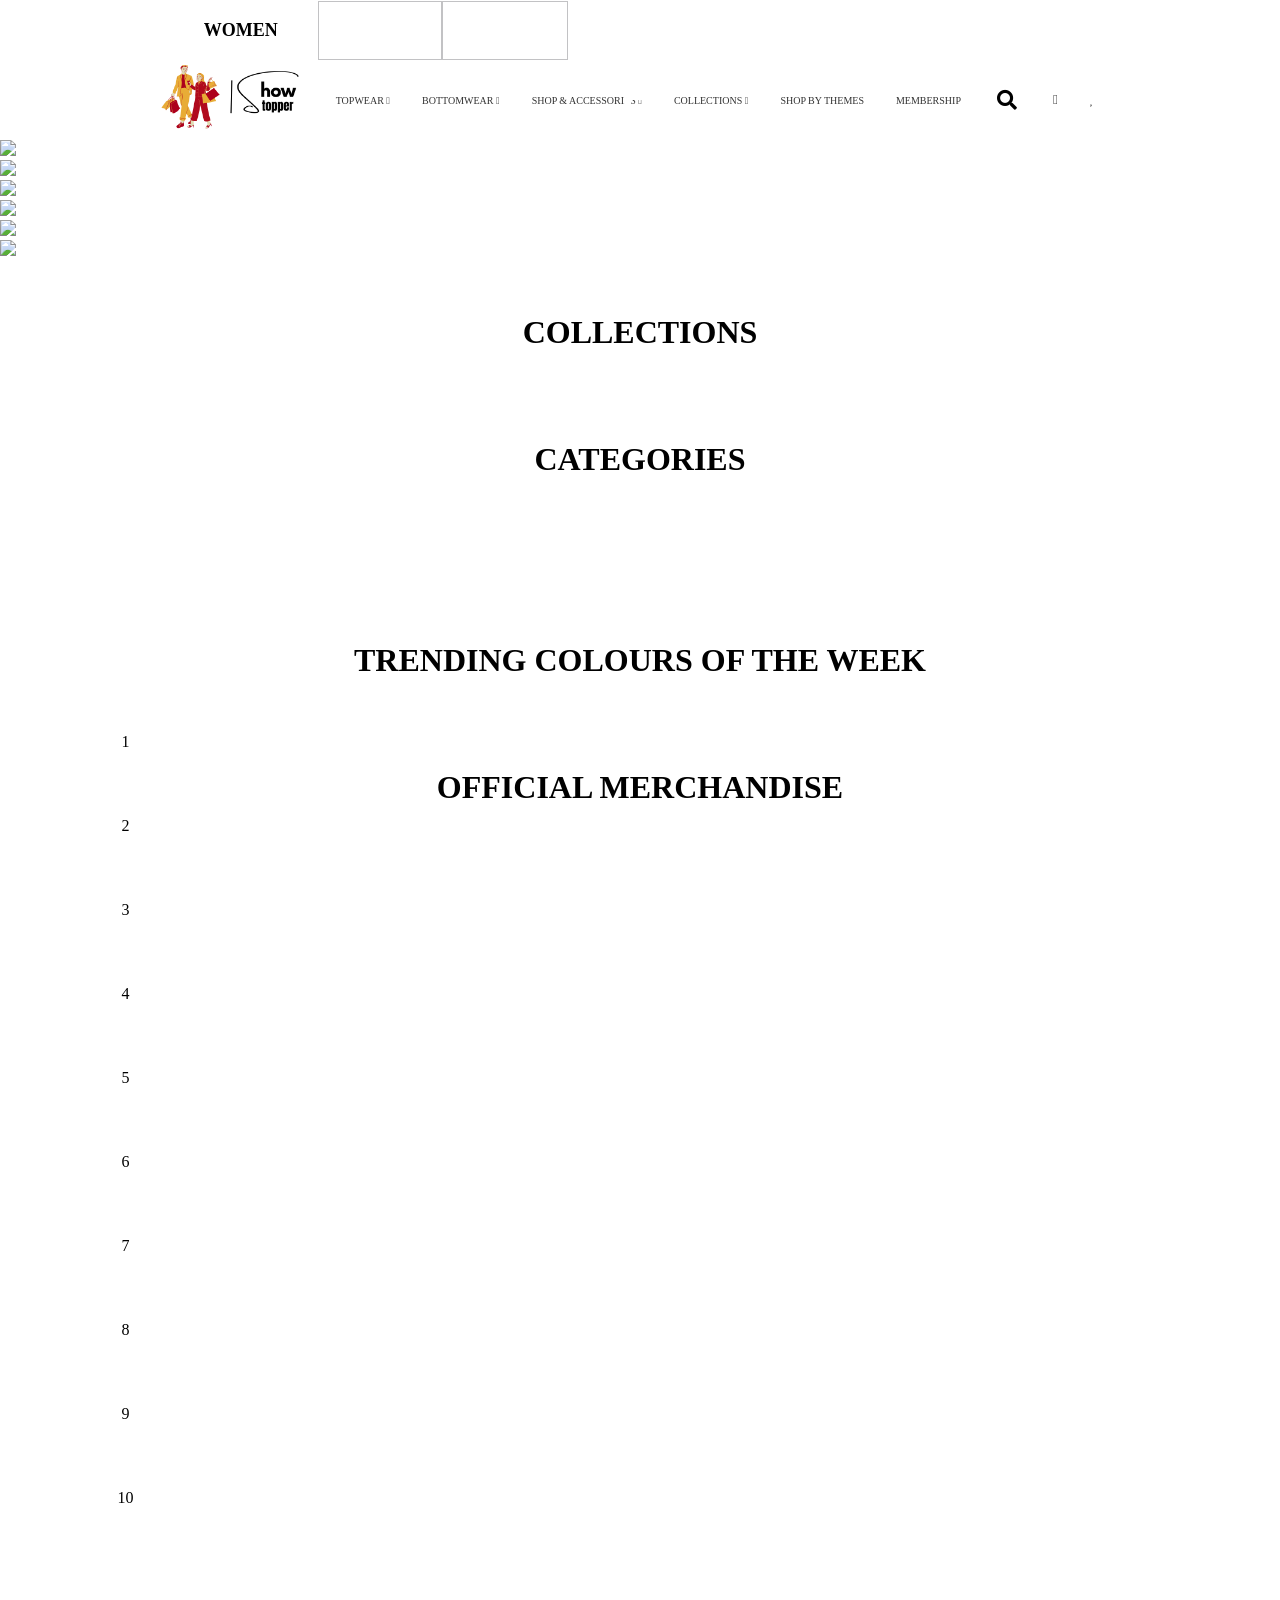
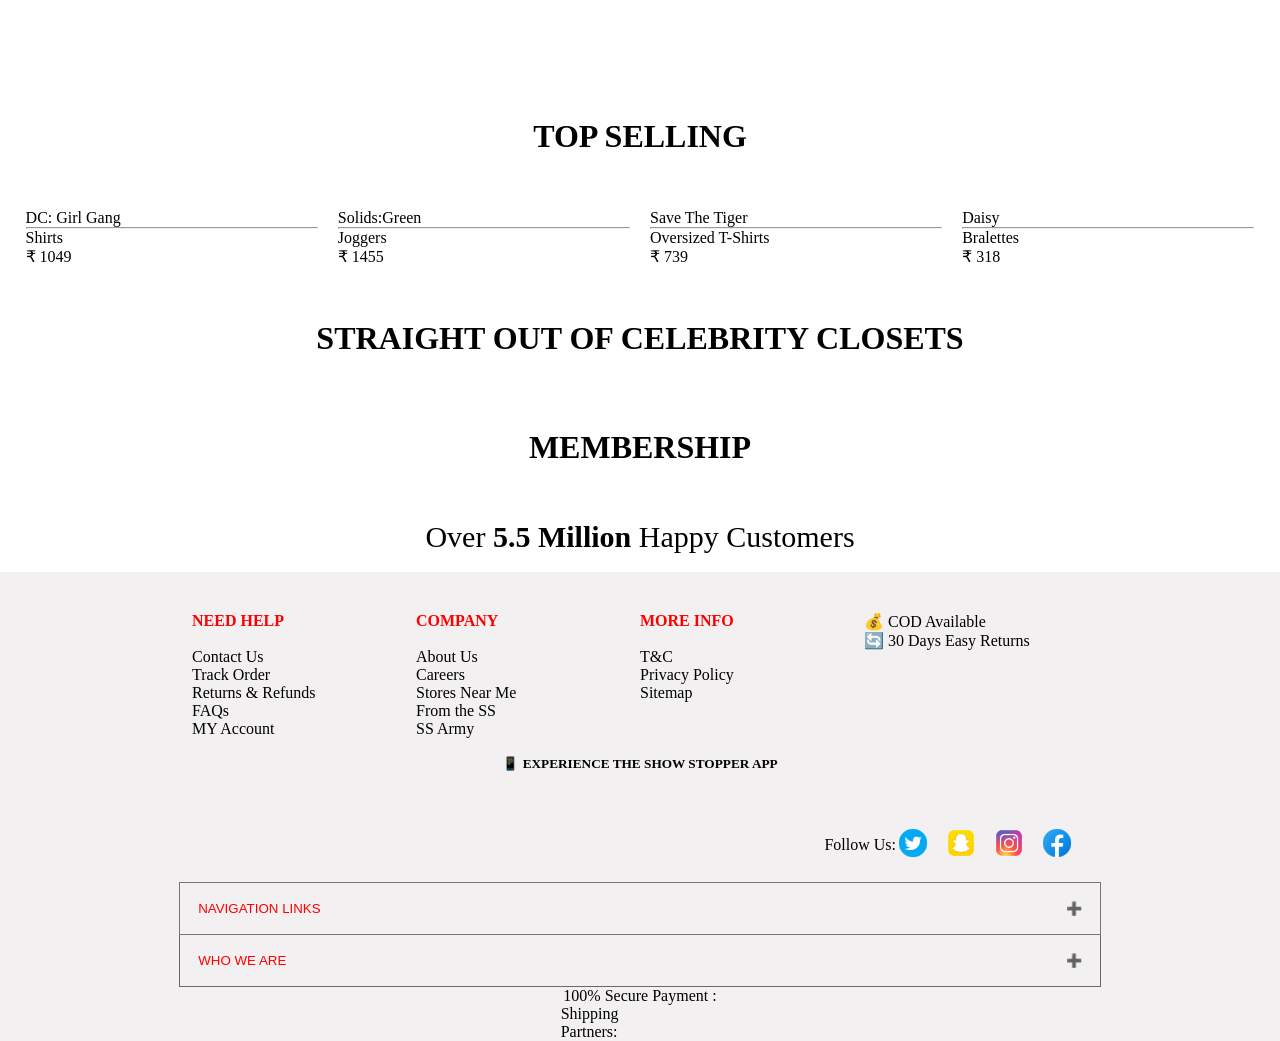
==== frontend/index.html @ b887c75d "three" ====
<!DOCTYPE html>
<html lang="en">
<head>
    <meta charset="UTF-8">
    <meta http-equiv="X-UA-Compatible" content="IE=edge">
    <meta name="viewport" content="width=device-width, initial-scale=1.0">
    <title>Online Shopping for Men & Women Clothing, Accessories at The Show Stopper</title>
    <link rel="stylesheet" href="index.css">
    <script src="https://kit.fontawesome.com/0244637c96.js" crossorigin="anonymous"></script>
    <link rel="stylesheet" href="https://cdnjs.cloudflare.com/ajax/libs/font-awesome/5.13.1/css/all.min.css">
    <link rel="shortcut icon" href="favicon.png" type="image/x-icon">
    <link rel="stylesheet" href="https://unpkg.com/flickity@2/dist/flickity.min.css">
</head>
<body>


    <nav>
        <div class="anchi">
            <div class="anc1">
                <a class="whi" href="">WOMEN</a>
                <a class="w" href="">MEN</a>
                <a class="w" href="">KIDS</a>
            </div>
            <p class="navp">Download Our App & Get 10% Additional Cashbacks On all Orders</p>
            <div>
                <a class="c" href="">TRACK ORDER</a>
                <a class="c" href="">CONTACT US</a>
                <a class="c" href="">DOWNLOAD APP</a>
            </div>
        </div>
    </nav>



    <div class="topnav" id="myTopnav">
        <a href=""><img id="logo" src="./Show.png" alt=""></a>


       <div class="anc">


                <div class="dropdown">
                    <button class="dropbtn">TOPWEAR
                    <i class="fa-solid fa-angle-down"></i></i>
                    </button>
                    <div class="dropdown-content">
                    <a href="#">Oversized T-Shirts</a>
                    <a href="#">Tops</a>
                    <a href="#">Co-ord Sets</a>
                    <a href="#">Summer Shirts</a>
                    <a href="#">Boyfriends T-shirts</a>
                    <a href="#">Lounge Bralettes</a>
                    <a href="#">Dresses</a>
                    <a href="#">Sweatshirts & Sweaters</a>
                    <a href="#">Hoodies & Jackets</a>
                    </div>
                </div>
                <div class="dropdown">
                    <button class="dropbtn">BOTTOMWEAR
                    <i class="fa-solid fa-angle-down"></i></i>
                    </button>
                    <div class="dropdown-content">
                    <a href="#">Cargos & Joggers</a>
                    <a href="#">Shorts</a>
                    <a href="#">Innerwear</a>
                    <a href="#">Freestyle Leggigns</a>
                    <a href="#">All Day Pants</a>
                    <a href="#">Pajamas</a>
                    </div>
                </div>
                <div class="dropdown">
                    <button class="dropbtn">SHOP & ACCESSORIES
                    <i class="fa-solid fa-angle-down"></i></i>
                    </button>
                    <div class="dropdown-content">
                    <a href="#">Shoes</a>
                    <a href="#">Backpacks</a>
                    <a href="#">Perfumes</a>
                    <a href="#">Socks</a>
                    </div>
                </div>
                <div class="dropdown">
                <button class="dropbtn">COLLECTIONS
                    <i class="fa-solid fa-angle-down"></i></i>
                </button>
                <div class="dropdown-content">
                    <a href="#">New Arrivals</a>
                    <a href="#">Best Sellers</a>
                    <a href="#">Activewear</a>
                    <a href="#">Hottest Deals</a>
                </div>
                </div>
                <a href="#about">SHOP BY THEMES</a>
                <a href="#about">MEMBERSHIP</a>
                


       </div>

                <div class="searchBox">
                    <input type="search" placeholder="Search">
                    <i class="fa fa-search"></i>
                </div>
                <a href="./login_register.html"><i class="fa-solid fa-user fa-lg"></i></a>
                <a href=""><i class="fa-regular fa-heart fa-lg"></i></a>
                <a href=""><i class="fa-solid fa-bag-shopping fa-lg"></i>
                </a>
                <a href="javascript:void(0);" class="icon" onclick="myFunction()">&#9776;</a>
    
    
    </div>

    <!-- Courousal -->
    <div id="cor">
        <div class="main-carousel" data-flickity='{ "cellAlign": "left", "contain": true }'>
            
            <div class="carousel-cell">
                <img src="https://prod-img.thesouledstore.com/public/theSoul/storage/mobile-cms-media-prod/banner-images/Web-banner-coord-setrd.jpg?format=webp&w=1500&dpr=1.3" />
            </div>
            <div class="carousel-cell">
                <img src="https://prod-img.thesouledstore.com/public/theSoul/storage/mobile-cms-media-prod/banner-images/Homepage--Banner_2_Q8eYrCr.jpg?format=webp&w=1500&dpr=1.3" />
            </div>
            <div class="carousel-cell">
                <img src="https://prod-img.thesouledstore.com/public/theSoul/storage/mobile-cms-media-prod/banner-images/Wardrobe-Essentials-Homepage-banner_1.jpg?format=webp&w=1500&dpr=1.3" />
            </div>
            <div class="carousel-cell">
                <img src="https://prod-img.thesouledstore.com/public/theSoul/storage/mobile-cms-media-prod/banner-images/Web-Banner_3_dfO3xNT.jpg?format=webp&w=1500&dpr=1.3" />
            </div>
            <div class="carousel-cell">
                <img src="https://prod-img.thesouledstore.com/public/theSoul/storage/mobile-cms-media-prod/banner-images/Web-Banner1_CsH7N8k.jpg?format=webp&w=1500&dpr=1.3" />
            </div>
            <div class="carousel-cell">
                <img src="https://prod-img.thesouledstore.com/public/theSoul/storage/mobile-cms-media-prod/banner-images/Web-Banner-Stickers-17-3-23_8Yu2o7Q.jpg?format=webp&w=1500&dpr=1.3" />
            </div>

        </div>
    </div>

    <!-- Courousal -->
<br>
<br>
<br>
    <h1 style="text-align: center;">COLLECTIONS</h1>
    <br>
    <div id="coll">
        <div>
            <img src="https://prod-img.thesouledstore.com/public/theSoul/storage/mobile-cms-media-prod/product-images/new-arrival_K4kSjL3.jpg?format=webp&w=480&dpr=1.3" alt="">
        </div>
        <div>
            <img src="https://prod-img.thesouledstore.com/public/theSoul/storage/mobile-cms-media-prod/product-images/shirt.jpg?format=webp&w=480&dpr=1.3" alt="">
        </div>
        <div>
            <img src="https://prod-img.thesouledstore.com/public/theSoul/storage/mobile-cms-media-prod/product-images/Colllection-Tile1_lwye5cS.jpg?format=webp&w=480&dpr=1.3" alt="">
        </div>
    </div>
    <br>
    <br>
    <br>
    <h1 style="text-align: center;">CATEGORIES</h1>
    <br>
<br>
    <div id="cat">

        <div>
            <img src="https://prod-img.thesouledstore.com/public/theSoul/storage/mobile-cms-media-prod/product-images/WebsiteTiles_Big_Women-version3.jpg?format=webp&w=480&dpr=1.3" alt="">
        </div>

        <div>
            <img src="https://prod-img.thesouledstore.com/public/theSoul/storage/mobile-cms-media-prod/product-images/WebsiteTiles_Big_Women-version2.jpg?format=webp&w=480&dpr=1.3" alt="">
        </div>

        <div>
            <img src="https://prod-img.thesouledstore.com/public/theSoul/storage/mobile-cms-media-prod/product-images/WebsiteTiles_Big_Women-versiond.jpg?format=webp&w=480&dpr=1.3" alt="">
        </div>

        <div>
            <a href="tops.html"><img src="https://prod-img.thesouledstore.com/public/theSoul/storage/mobile-cms-media-prod/product-images/WebsiteTiles_Big_Women-version6.jpg?format=webp&w=480&dpr=1.3" alt=""></a>
        </div>

        <div>
            <img src="https://prod-img.thesouledstore.com/public/theSoul/storage/mobile-cms-media-prod/product-images/WebsiteTiles_Big_Women-version5.jpg?format=webp&w=480&dpr=1.3" alt="">
        </div>

        <div>
            <img src="https://prod-img.thesouledstore.com/public/theSoul/storage/mobile-cms-media-prod/product-images/WebsiteTiles_Big_Women-version4.jpg?format=webp&w=480&dpr=1.3" alt="">
        </div>

        
    </div>
    <br>
    <div id="cat2">
        <div>
            <img src="https://prod-img.thesouledstore.com/public/theSoul/storage/mobile-cms-media-prod/product-images/WebsiteTiles_Small_women-version7.jpg?format=webp&w=360&dpr=1.3" alt="">
        </div>
        <div>
            <img src="https://prod-img.thesouledstore.com/public/theSoul/storage/mobile-cms-media-prod/product-images/WebsiteTiles_Small_women-version-14-02-233_kVU2vGa.jpg?format=webp&w=360&dpr=1.3" alt="">
        </div>
        <div>
            <img src="https://prod-img.thesouledstore.com/public/theSoul/storage/mobile-cms-media-prod/product-images/Small-Tile_shorts_3_1_qH2xOZD.jpg?format=webp&w=360&dpr=1.3" alt="">
        </div>
        <div>
            <img src="https://prod-img.thesouledstore.com/public/theSoul/storage/mobile-cms-media-prod/product-images/WebsiteTiles_Small_women-versionc.jpg?format=webp&w=360&dpr=1.3" alt="">
        </div>
    </div>
    
    <br>
    <br>
    <h1 style="text-align: center;">TRENDING COLOURS OF THE WEEK</h1>
    <br>
    <br>
    <div id="trend">
        <div>
            <img src="https://prod-img.thesouledstore.com/public/theSoul/storage/mobile-cms-media-prod/product-images/Collection-tile_11_1.jpg?format=webp&w=480&dpr=1.3" alt="">
        </div>
        <div>
            <img src="https://prod-img.thesouledstore.com/public/theSoul/storage/mobile-cms-media-prod/product-images/Colllection-Tiles.jpg?format=webp&w=480&dpr=1.3" alt="">
        </div>
        <div>
            <img src="https://prod-img.thesouledstore.com/public/theSoul/storage/mobile-cms-media-prod/product-images/collection-tile_pretty-Pink_2_Jz32NqG_f9j62Lv.jpg?format=webp&w=480&dpr=1.3" alt="">
        </div>
    </div>
    <br>
    <br>
    <h1 style="text-align: center;">OFFICIAL MERCHANDISE</h1>
    <br>
    <br>

    <div id="offCor">
        <div class="main-carousel" data-flickity='{ "cellAlign": "left", "contain": true }'>
            <div class="offCells">
                <img src="https://prod-img.thesouledstore.com/public/theSoul/storage/mobile-cms-media-prod/Merchandies-images/web-icon_1.jpg?format=webp&w=300&dpr=1.3" alt="">
            </div>
            <div class="offCells">
                <img src="https://prod-img.thesouledstore.com/public/theSoul/storage/mobile-cms-media-prod/Merchandies-images/Marvel_Logo_268x220_b16y8nC_GKd3vRA_pj8VIpT.jpg?format=webp&w=300&dpr=1.3" alt="">
            </div>
            <div class="offCells">
                <img src="https://prod-img.thesouledstore.com/public/theSoul/storage/mobile-cms-media-prod/Merchandies-images/HarryPotter_Logo_268x220_LqBAKZU_Y8BG6uT_yOFsTzf.jpg?format=webp&w=300&dpr=1.3" alt="">
            </div>
            <div class="offCells">
                <img src="https://prod-img.thesouledstore.com/public/theSoul/storage/mobile-cms-media-prod/Merchandies-images/Disnety_Logo_268x220_GevoL2M_2j5PP2v_3KKRAlG.jpg?format=webp&w=300&dpr=1.3" alt="">
            </div>
            <div class="offCells">
                <img src="https://prod-img.thesouledstore.com/public/theSoul/storage/mobile-cms-media-prod/Merchandies-images/DC_Logo_268x220_qtYfouo_VyuqmVD_z5mqek7.jpg?format=webp&w=300&dpr=1.3" alt="">
            </div>
            <div class="offCells">
                <img src="https://prod-img.thesouledstore.com/public/theSoul/storage/mobile-cms-media-prod/Merchandies-images/LooneyTunes_268x220_o3UJ8Y0_OPjL9nW_Ye4aDaM.jpg?format=webp&w=300&dpr=1.3" alt="">
            </div>
            <div class="offCells">
                <img src="https://prod-img.thesouledstore.com/public/theSoul/storage/mobile-cms-media-prod/Merchandies-images/web-icon1_tpAVhhC.jpg?format=webp&w=300&dpr=1.3" alt="">
            </div>
            <div class="offCells">
                <img src="https://prod-img.thesouledstore.com/public/theSoul/storage/mobile-cms-media-prod/Merchandies-images/DC_Logo_268x220_qtYfouo_VyuqmVD_Pbz2nyW_hpOjuHV.jpg?format=webp&w=300&dpr=1.3" alt="">
            </div>
            <div class="offCells">
                <img src="https://prod-img.thesouledstore.com/public/theSoul/storage/mobile-cms-media-prod/Merchandies-images/Rick_Morty_268x220_4283QPV_mvWCPYZ.jpg?format=webp&w=300&dpr=1.3" alt="">
            </div>
            <div class="offCells">
                <img src="https://prod-img.thesouledstore.com/public/theSoul/storage/mobile-cms-media-prod/Merchandies-images/CSK_268x220_uUbHRKl_uwis8JT_1.jpg?format=webp&w=300&dpr=1.3" alt="">
            </div>
        </div>
        
    </div>
    <br>
    <br>
    <h1 style="text-align: center;">TOP SELLING</h1>
    <br>
    <br>
    
    <div id="top">
        <div>
            <img src="https://prod-img.thesouledstore.com/public/theSoul/storage/mobile-cms-media-prod/product-images/dc-girl_S4X3LZa.jpg?format=webp&w=360&dpr=1.3" alt="">
            <p>DC: Girl Gang</p>
            <hr>
            <p>Shirts</p>
            <p>₹ 1049</p>
        </div>
        <div>
            <img src="https://prod-img.thesouledstore.com/public/theSoul/storage/mobile-cms-media-prod/product-images/green-trouser_ODzwk4n.jpg?format=webp&w=360&dpr=1.3" alt="">
            <p>Solids:Green</p>
            <hr>
            <p>Joggers</p>
            <p>₹ 1455</p>
        </div>
        <div>
            <img src="https://prod-img.thesouledstore.com/public/theSoul/storage/mobile-cms-media-prod/product-images/save-the-tiger_1_7rCIux5.jpg?format=webp&w=360&dpr=1.3" alt="">
            <p>Save The Tiger</p>
            <hr>
            <p>Oversized T-Shirts</p>
            <p>₹ 739</p>
        </div>
        <div>
            <img src="https://prod-img.thesouledstore.com/public/theSoul/storage/mobile-cms-media-prod/product-images/Top-selling-tile_1_O8B6pyW.jpg?format=webp&w=360&dpr=1.3" alt="">
            <p>Daisy</p>
            <hr>
            <p>Bralettes</p>
            <p>₹ 318</p>
        </div>
    </div>

    <br>
    <br>
    <br>
    <h1 style="text-align: center;">STRAIGHT OUT OF CELEBRITY CLOSETS</h1>

    <br><br>
    <img id="sara" src="https://prod-img.thesouledstore.com/public/theSoul/storage/mobile-cms-media-prod/banner-images/Sara_Homepage_omr7A1p.jpg?format=webp&w=1500&dpr=1.3" alt="">
    <br><br>
    <h1 style="text-align: center;">MEMBERSHIP</h1>
    <br><br>
    <img id="mem" src="https://prod-img.thesouledstore.com/public/theSoul/storage/mobile-cms-media-prod/banner-images/Exclusive-Members-Tile_Desktop_aMZI7UU.jpg?format=webp&w=1500&dpr=1.3" alt="">
    <br>
    <p id="cus">Over <span>5.5 Million</span> Happy Customers</p>
    <br>


    <footer>
        <div id="foot">
            <div>
                <h4>NEED HELP</h4>
                <br>
                <p>Contact Us</p>
                <p>Track Order</p>
                <p>Returns & Refunds</p>
                <p>FAQs</p>
                <p>MY Account</p>
            </div>
            <div>
                <h4>COMPANY</h4>
                <br>
                <p>About Us</p>
                <p>Careers</p>
                <p>Stores Near Me</p>
                <p>From the SS</p>
                <p>SS Army</p>
            </div>
            <div>
                <h4>MORE INFO</h4>
                <br>
                <p>T&C</p>
                <p>Privacy Policy</p>
                <p>Sitemap</p>
            </div>
            <div>
                <p>💰 COD Available</p>
                <p>🔄️ 30 Days Easy Returns</p>
            </div>
        </div>
        <br>

        <div>
            <h5>📱 EXPERIENCE THE SHOW STOPPER APP</h5>
            <br>
            <div id="social">
                <div>
                    <img src="https://tss-static-images.gumlet.io/icons/play-store.png" alt="">
                </div>
                <div>
                    <img src="https://tss-static-images.gumlet.io/icons/app-store.png" alt="">
                </div>
            </div>
        </div>
        <br>
        <div id="follow">
            <div>
                <img src="icons8-facebook-48.png" alt="">
            </div>
            <div>
                <img src="icons8-instagram-48.png" alt="">
            </div>
            <div>
                <img src="icons8-snapchat-48.png" alt="">
            </div>
            <div>
                <img src="icons8-twitter-circled-48.png" alt="">
            </div>
            <div>Follow Us:</div>
        </div>
        <br>
        <!-- Acoordian -->
        <button style="border: 1px solid rgb(119, 119, 119);" class="accordion">NAVIGATION LINKS</button>
        <div class="panel">
            <br>
            <p class="red">KIDS</p>
            <p>Boys | Girls | Winterwear Collection |</p>
            <br>
            <p class="red">MEN</p>
            <p>T-Shirts | Oversized T-Shirts | Shirts | Polos | Drop-Cut T-Shirts | Co-ord Sets | Oversized Full Sleeve T-Shirts |Full Sleeve T-Shirts | Hoodies & JacketsSweatshirts & SweatersJeansCotton |  Pants | Cargos | Joggers | Shorts | Innerwear & Boxers | Pajamas | Shoes | Perfumes | Pendants | Socks | Backpacks | New Arrivals | Best Sellers | Superheroes | Footwear | Hottest Deals | Supima | Activewear | Tie-DyeStreetwear |</p>
            <br>
            <p class="red">WOMEN</p>
            <p>Women's T-Shirts | Tops | Co-ord Sets | Summer Shirts | Boyfriend T-shirts | Lounge Bralettes | Dresses | Sweatshirts & SweatersHoodies & JacketsCargos & Joggers | Shorts | Innerwear | Freestyle Leggings | All Day Pants | Pajamas | Shoes | Backpacks | Perfumes | Socks | New Arrivals | Best Sellers | Activewear | Hottest Deals |</p>
            <br>
            <p class="red">SHOP BY THEMES</p>
            <p>TSS Originals | Solids |</p>
            <p>All Superheroes | Captain America™ | X-Men™ | Marvel™ | Spider-Man™ | Black Panther™ | Iron Man™ | Captain Marvel™ | Punisher™ | Doctor Strange |DC Comics™ | Batman™ | Superman™ | Wonder Woman™ | The Flash™ | Hulk™ | Thor™ | Joker™ | Deadpool™ | Black Adam | All Movies & TV Shows | Naruto | Harry Potter™ | Money Heist | Stranger Things | F.R.I.E.N.D.S™ | Kung Fu Panda | The Simpsons | Disney™ | Fantastic Beasts | Star Wars | The Office | Brooklyn Nine-NineArchie Comics |</p>
            <p>All Cartoons | Popeye | Looney Tunes™ | MinionsPeanuts™ | The Powerpuff Girls™ | GarfieldTom and Jerry | Courage The Cowardly Dog™ | Scooby Doo™ | Rick and Morty™ | Dexter's Laboratory™ | SpongeBob SquarePants™ | We Bare Bears | Johnny Bravo™ | The Flintstones | Chennai Super Kings | Liverpool FC | Arsenal FC | Lucknow Super Giants | Kolkata Knight Riders | Rajasthan RoyalsRevenant | Team Vitality | PSG | Manchester City | Patterns | Girl Power | Funny | Food | Animals | Quotes | ISRO | BGMI | Hardik Pandya | Sara Ali Khan |</p>
            <br>
            <p class="red">GET EXTRA DISCOUNTS WITH MEMBETSHIP</p>
            <br>
            <p class="red">MY MEMBERSHIP</p>
        </div>

        <button style="border: 1px solid rgb(104, 104, 104);border-top: none;" class="accordion">WHO WE ARE</button>
        <div class="panel">
            <br>
            <p>The Souled Store was born out of the simple idea of loving what you do - following your soul – and, of course, our love for puns (sold/ souled). Our philosophy is just as simple- life is short, don’t spend it doing something you don’t like. From our products to our website, from our office culture to the way we interact with our customers, this philosophy’s a part of everything we do.</p>
            <br>
            <p>In June 2013, The Souled Store was founded by four people, with just a cupboard full of t-shirts (probably as big as yours). Although we’ve grown from cupboards to warehouses, a lot of things have remained the same. Our core values are now shared not by just four people, but by a team that’s now grown to over a hundred people.</p>
            <br>
            <p>The Neighbourhood Store Vibe
                We aspire to be your favourite, friendly neighbourhood store. We curate all your favourite designs and make them available on various products ranging from t-shirts, bags, and badges to phone covers, stickers, notebooks, and more. We’re always enthusiastic and kicked about interacting with everyone- whether it’s handling queries over email and social media or interacting with our fans at various events, workshops, and stalls. Why? Because we care. A recent study by our in-house, prize-winning, and totally unbiased researchers showed that visiting www.thesouledstore.com causes excessive happiness, and could increase your lifespan by up to 7.5%.</p>
        </div>
        <!-- Acoordian -->

        <div id="app">

            <div style="display: flex;align-items: center;">
                <p>100% Secure Payment : </p>
                <img src="https://www.thesouledstore.com/static/img/payments-icon.e77ef49.png" alt="">
            </div>
            <div id="ship" style="display: flex;align-items: center;">
                <p>Shipping Partners: </p>
                <img src="https://tss-static-images.gumlet.io/icons/fedex.png" alt="">
                <img src="https://tss-static-images.gumlet.io/icons/dtdc.png" alt="">
                <img src="https://tss-static-images.gumlet.io/icons/delivery.png" alt="">
                <img src="https://prod-img.thesouledstore.com/public/theSoul/images/icons/ECOM-Express.png?format=webp&w=128&dpr=1.3" alt="">
                <img src="https://prod-img.thesouledstore.com/public/theSoul/images/icons/XPRESSBEES.png?format=webp&w=128&dpr=1.3" alt="">
            </div>
        </div>
    </footer>


</body>
    <script src="index.js"></script>
    <script src="/path/to/flickity.pkgd.min.js"></script>
    <script src="https://unpkg.com/flickity@2/dist/flickity.pkgd.min.js"></script>
    <script>
        var elem = document.querySelector('.main-carouse');
        var flkty = new Flickity(elem, {
            // options
            cellAlign: 'left',
            contain: true
        });
    </script>
</html>
---- frontend/index.css ----
*{
    padding: 0;
    margin: 0;
}





/* Navbar */
.navp{
  display: none;
}

.anchi{
  display: flex;
  align-items: center;
  justify-content: center;
  justify-content: space-evenly;
  background-color: rgb(206, 35, 35);
  height: 60px;
  margin: auto;

}
.anchi>div:nth-child(1){
  /* border: 1px solid white; */
  /* width: 400px; */
  height: 60px;
  align-items: center;
  display: flex;
  font-size: 18px;
  justify-content: space-evenly;
}
.whi{
  color: black;
  text-decoration: none;
  padding: 20px 40px;
  font-weight: 700;
  background-color: rgb(255, 255, 255);
  /* border: 1px solid yellow; */
}
.w{
  border: 1px solid rgba(62, 62, 67, 0.315);
  color: rgb(255, 255, 255);
  font-weight: 700;
  text-decoration: none;
  padding: 18px 40px;
}

.c{
  /* border: 1px solid white; */
  color: rgb(255, 255, 255);
  font-size: 15px;
  text-decoration: none;
  padding:10px;
}












#logo{
  width: 150px;
}
.topnav {
  display: flex;
  justify-content: center;
  align-items: center;
  height: 80px;
  background-color: #ffffff;
  box-shadow: rgba(0, 0, 0, 0.24) 0px 3px 8px;
  overflow: hidden;
}

/* Style the links inside the navigation bar */
.topnav a {
  float: left;
  display: block;
  color: #323232;
  text-align: center;
  padding: 14px 16px;
  text-decoration: none;
  font-size: 17px;
}

/* Hide the link that should open and close the topnav on small screens */
.topnav .icon {
  display: none;
}

/* Dropdown container - needed to position the dropdown content */
.dropdown {
  float: left;
  overflow: hidden;
}

/* Style the dropdown button to fit inside the topnav */
.dropdown .dropbtn {
  font-size: 17px;
  border: none;
  outline: none;
  color: #323232;
  box-shadow: rgba(0, 0, 0, 0.24) 0px 3px 8px;

  padding: 14px 16px;
  background-color: inherit;
  font-family: inherit;
  margin: 0;
}

@media screen and (max-width:1465px){
  .dropdown .dropbtn{
      font-size: 15px;
    }
    .topnav a{
      font-size: 15px;
    }
}
@media screen and (max-width:1358px){
  .dropdown .dropbtn{
      font-size: 10px;
    }
    .topnav a{
      font-size: 10px;
    }
}

@media screen and (max-width:1090px){
  .dropdown .dropbtn{
      font-size: 8px;
    }
    .topnav a{
      font-size: 8px;
    }
}

/* Style the dropdown content (hidden by default) */
.dropdown-content {
  display: none;
  position: absolute;
  background-color: #ffffff;
  min-width: 160px;
  box-shadow: rgba(60, 64, 67, 0.3) 0px 1px 2px 0px, rgba(60, 64, 67, 0.15) 0px 2px 6px 2px;
  z-index: 1;
}

/* Style the links inside the dropdown */
.dropdown-content a {
  float: none;
  color: rgb(0, 0, 0);
  padding: 12px 16px;
  text-decoration: none;
  display: block;
  text-align: left;
}

/* Add a light background on topnav links and the dropdown button on hover */
.topnav a:hover, .dropdown:hover .dropbtn {
  background-color: #ffffff;
  color: rgb(0, 0, 0);
}
.dropdown:hover .dropbtn{
  background-color: rgb(228, 225, 225);
  border-bottom: 3px solid rgb(206, 35, 35);
  cursor: pointer;
  
}

/* Add a white background to dropdown links on hover */
.dropdown-content a:hover {
  background-color: #d8d6d6;
  color: black;
}

/* Show the dropdown menu when the user moves the mouse over the dropdown button */
.dropdown:hover .dropdown-content {
  display: block;
}

/* When the screen is less than 1000 pixels wide, hide all links, except for the first one ("Home"). Show the link that contains should open and close the topnav (.icon) */
@media screen and (max-width: 1000px) {
  .topnav a:not(:first-child), .dropdown .dropbtn {
    display: none;
  }
  .topnav{
      display: flex;
      flex-direction: column;
      height: auto;

  }
  .anchi div{
      display: none;
  }
  .w{
      display: none;
  }
  .whi{
      display: none
  }
  .topnav a.icon {
    float: right;
    display: block;
  }
  .navp{
      display: block;
      color: white;
      margin: 10px;
  }
}

/* The "responsive" class is added to the topnav with JavaScript when the user clicks on the icon. This class makes the topnav look good on small screens (display the links vertically instead of horizontally) */
@media screen and (max-width: 1000px) {
  .topnav.responsive {position: relative;}
  .topnav.responsive a.icon {
    position: absolute;
    right: 0;
    top: 0;
  }
  .offCells img{
    margin: 0px;
    cursor: pointer;
  }
  .carousel img{
    width: 100%;
  }
  .carousel-cell img{
    width: 100%;
  }

  .topnav.responsive a {
    float: none;
    display: block;
    text-align: left;
  }
  #logo{
      width: 200px;
      height: 88px;
      object-fit: cover;
      z-index: 9;
  }
  
  .topnav.responsive .dropdown {float: none;}
  .topnav.responsive .dropdown-content {position: relative;}
  .topnav.responsive .dropdown .dropbtn {
    display: block;
    width: 100%;
    text-align: left;
  }
  .dropdown .dropbtn{
      font-size: 17px;
    }
    .topnav a{
      font-size: 17px;
    }
}




/* Search Hover */
.searchBox {
  display: flex;
  justify-content: center;
  align-items: center;
}

.searchBox input{
  background-color: rgb(200, 200, 200);
  border: none;
  outline: none;
  width: 0;
  padding: 0; 
  opacity: 0;
  border-radius: 4px;
  line-height: 40px;
  font-size: 18px;
  color: #000000;
  transition: all 1s;
}

.searchBox input::placeholder {
  color: rgba(0, 0, 0, 0.5);
  font-weight: 400;
}

.searchBox i {
background-color: rgb(255, 255, 255);
width: 40px;
height: 40px;
padding: 9px 10px;
border-radius: 5px;
text-align: center;
line-height: 40px;
font-size: 20px;
cursor: pointer;
transition: all .5s;
}

.searchBox:hover input{
  width: 240px;
  opacity: 1;
  padding: 5px 20px;
}

.searchBox:hover i{
  color: #000000;
}
/* Navbar */

 




/* Courousal */


.carousel {
  /* height: 400px; */
  /* margin-top: 100px; */
  width: 100%;
  background: #EEE;
}

.carousel-cell {
  /* margin-top: 50px; */

  width: 100%;
  /* height: 500px; */
  /* margin-right: 10px; */
  margin-top: -200px;
  background: rgb(255, 255, 255);
  /* border-radius: 5px; */
  counter-increment: carousel-cell;
}

/* cell number */
.carousel-cell:before {
  display: block;
  text-align: center;
  content: counter(carousel-cell);
  line-height: 200px;
  font-size: 80px;
  color: white;
}

/* Courousal */


/* Collection */
#coll{
  display: grid;
  grid-template-columns: repeat(3,1fr);
  width: 96%;
  margin: auto;
  gap: 20px;
}

#coll img{
  width: 100%;
  cursor: pointer;

}


/* Category */
#cat{
  display: grid;
  grid-template-columns: repeat(3,1fr);
  width: 96%;
  margin: auto;
  gap: 20px;
}
#cat img{
  width: 100%;
  cursor: pointer;
  transition: 0.4s all ease-in-out;
}
#cat>div{
  overflow: hidden;
}
#cat>div:hover img{
  transform: scale(1.1);
}

#cat2{
  display: grid;
  grid-template-columns: repeat(4,1fr);
  width: 96%;
  margin: auto;
  gap: 20px;
}
#cat2 img{
  width: 100%;
  cursor: pointer;
  transition: 0.4s all ease-in-out;
}
#cat2>div{
  overflow: hidden;
}
#cat2>div:hover img{
  transform: scale(1.1);
}
/* Category */


/* trend */
#trend{
  display: grid;
  grid-template-columns: repeat(3,1fr);
  width: 96%;
  margin: auto;
  gap: 20px;
}
#trend img{
  width: 100%;
  cursor: pointer;
}
/* trend */


/* Courousal Official */

.offCells {
  width: 100%;
  width: 19.6%;
  margin-top: -200px;
  background: rgb(255, 255, 255);
  /* border-radius: 5px; */
  counter-increment: carousel-cell;
}
.offCells img{
  cursor: pointer;
  width: 100%;
  margin: 40px;
}

/* cell number */
.offCells:before {
  display: block;
  text-align: center;
  content: counter(carousel-cell);
  line-height: 200px;
}
@media screen and (max-width:600px) {
  h1{
    font-size: 20px;
  }
}
@media screen and (max-width:400px) {
  h1{
    font-size: 18px;
  }
}

/* Courousal Official */



/* Top Selling */
#top{
  display: grid;
  grid-template-columns: repeat(4,1fr);
  width: 96%;
  margin: auto;
  gap: 20px;
}
@media screen and (max-width:400px) {
  #top{
    grid-template-columns: repeat(2,1fr);
  }
  
}
#top img{
  width: 100%;
  cursor: pointer;
}
/* Top Selling */

#sara{
  width: 99%;
  display: block;
  margin: auto;
}
#mem{
  width: 99%;
  display: block;
  margin: auto;
}
#cus{
  text-align: center;
  font-size: 30px;
  font-weight: 400;
}
#cus span{
  font-weight: 700;
}


/* Footer */
footer{
  background-color: #f2f0f0;
  padding-top: 40px;
}
#foot{
  
  display: grid;
  grid-template-columns: repeat(4,1fr);
  width: 70%;
  margin: auto;
  justify-content: space-between;
  
}
#foot h4{
  color: red;
}
h5{
  text-align: center;
}
#social{
  display: flex;
  justify-content: space-evenly;
  width: 30%;
  margin: auto;
  /* border: 1px solid red; */
}
#social div{
  /* border: 1px solid black; */
  width: 40%;
}
@media screen and (max-width:400px) {
  #social div{
    width: 30%;
  }
}
#social img{
  width: 100%;
}
#follow{
  display: flex;
  width: 70%;
  margin: auto;
  flex-direction: row-reverse;
  align-items: center;
}
#follow img{
 width: 70%;
}

/* Acoordian */
.accordion {
  background-color: #f2f0f0;
  color: red;
  cursor: pointer;
  padding: 18px;
  width: 72%;
  display: block;
  margin: auto;
  /* padding: 0 18px; */
  text-align: left;
  border: none;
  outline: none;
  transition: 0.5s;
}

/* Add a background color to the button if it is clicked on (add the .active class with JS), and when you move the mouse over it (hover) */
.active, .accordion:hover {
  background-color: #eee9e9;
  transition: cubic-bezier(0.165, 0.84, 0.44, 1);
}

/* Style the accordion panel. Note: hidden by default */
.panel {
  width: 69.7%;
  margin: auto;
  padding: 0 18px;
  background-color: #f2f0f0;
  display: none;
  overflow: hidden;
}
.accordion:after {
  content: '\02795'; /* Unicode character for "plus" sign (+) */
  font-size: 13px;
  color: #777;
  float: right;
  margin-left: 5px;
}

.active:after {
  content: "\2796"; /* Unicode character for "minus" sign (-) */
}

.panel .red{
  color: red;
}
/* Acoordian */
#app{
  display: flex;
  justify-content: space-between;
  /* border: 1px solid red; */
  width: 72%;
  margin: auto;
}
@media screen and (max-width:1400px){
  #app{
    flex-direction: column;
  }
  #app>div{
    /* border: 1px solid red; */
    margin: auto;
  }
}
@media screen and (max-width:750px){
  #foot{
    display: grid;
    grid-template-columns:1fr 1fr;
  }
  #app img{
    width: 60%;
  }
  #ship img{
    width: 5%;
    
  }
}
#ship img{
  justify-content: space-between;
  width: 15%;
  margin-left: 8px;
}
/* Footer */
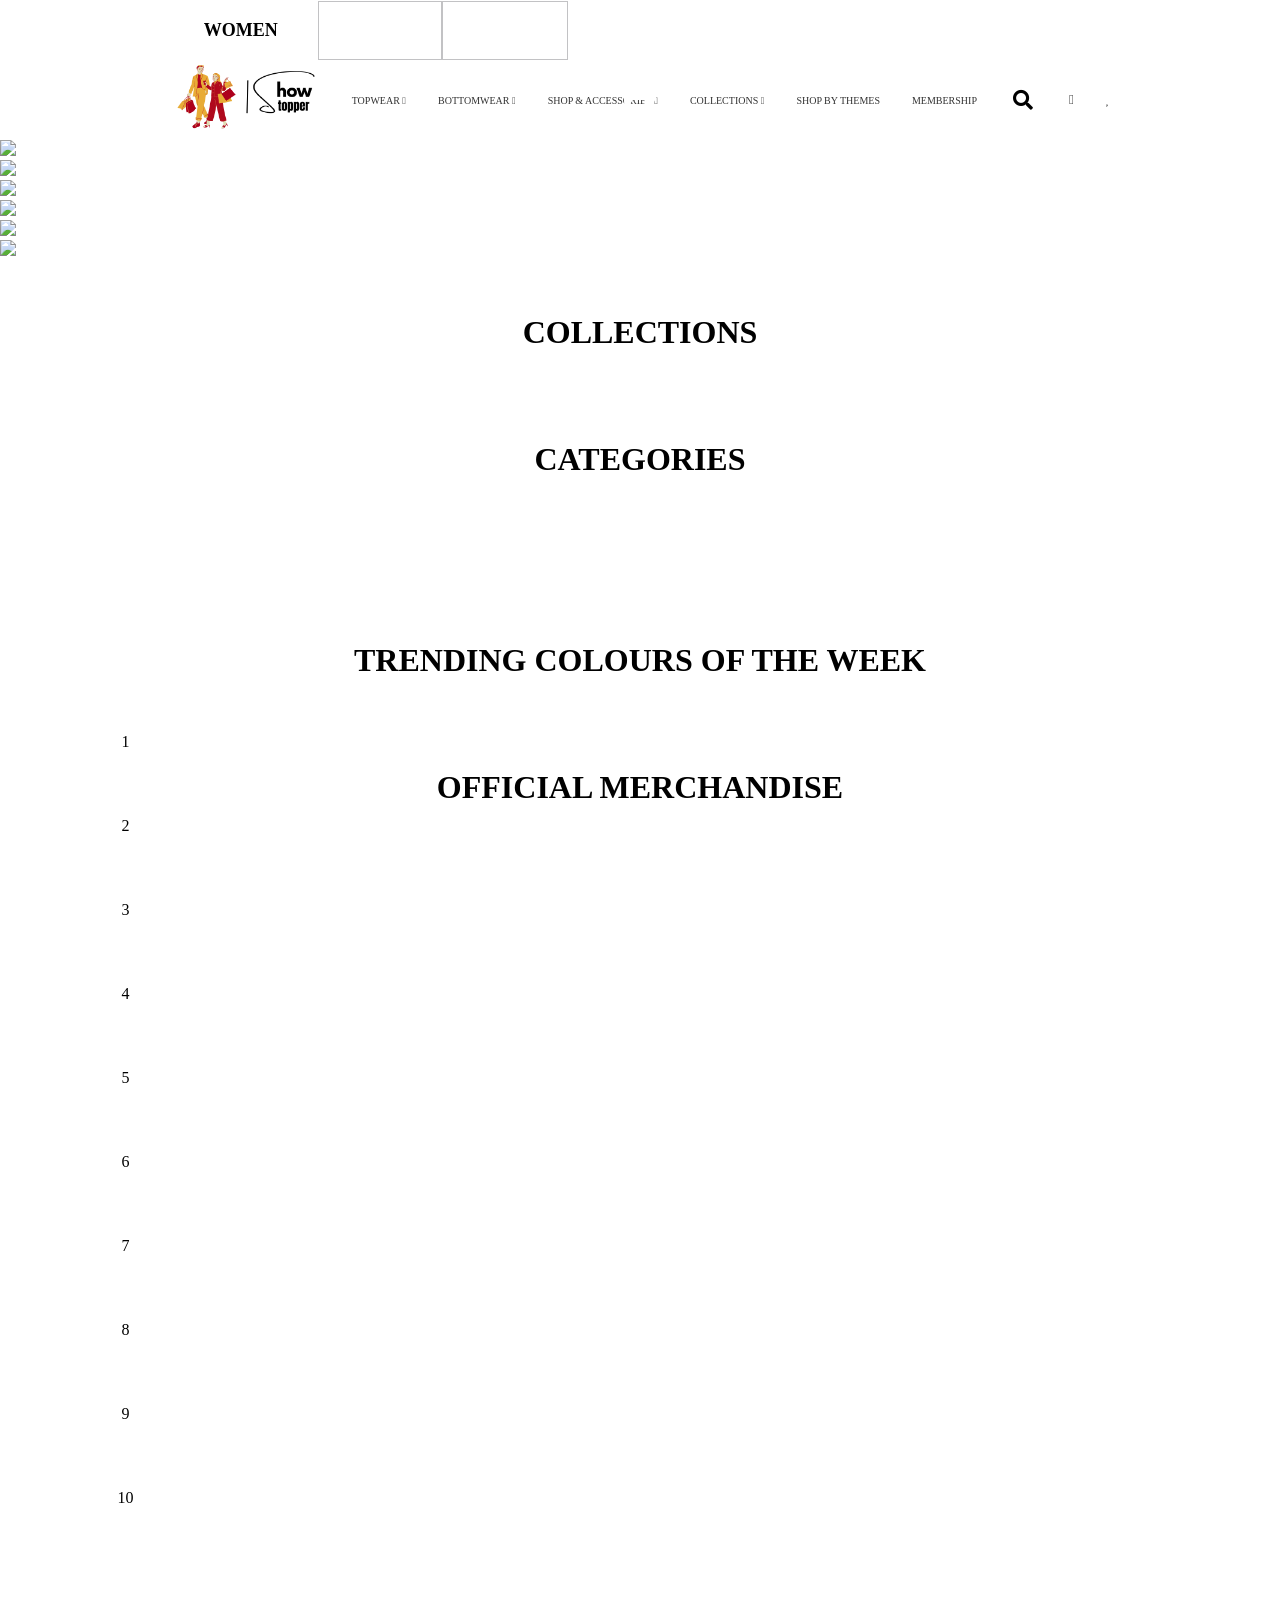
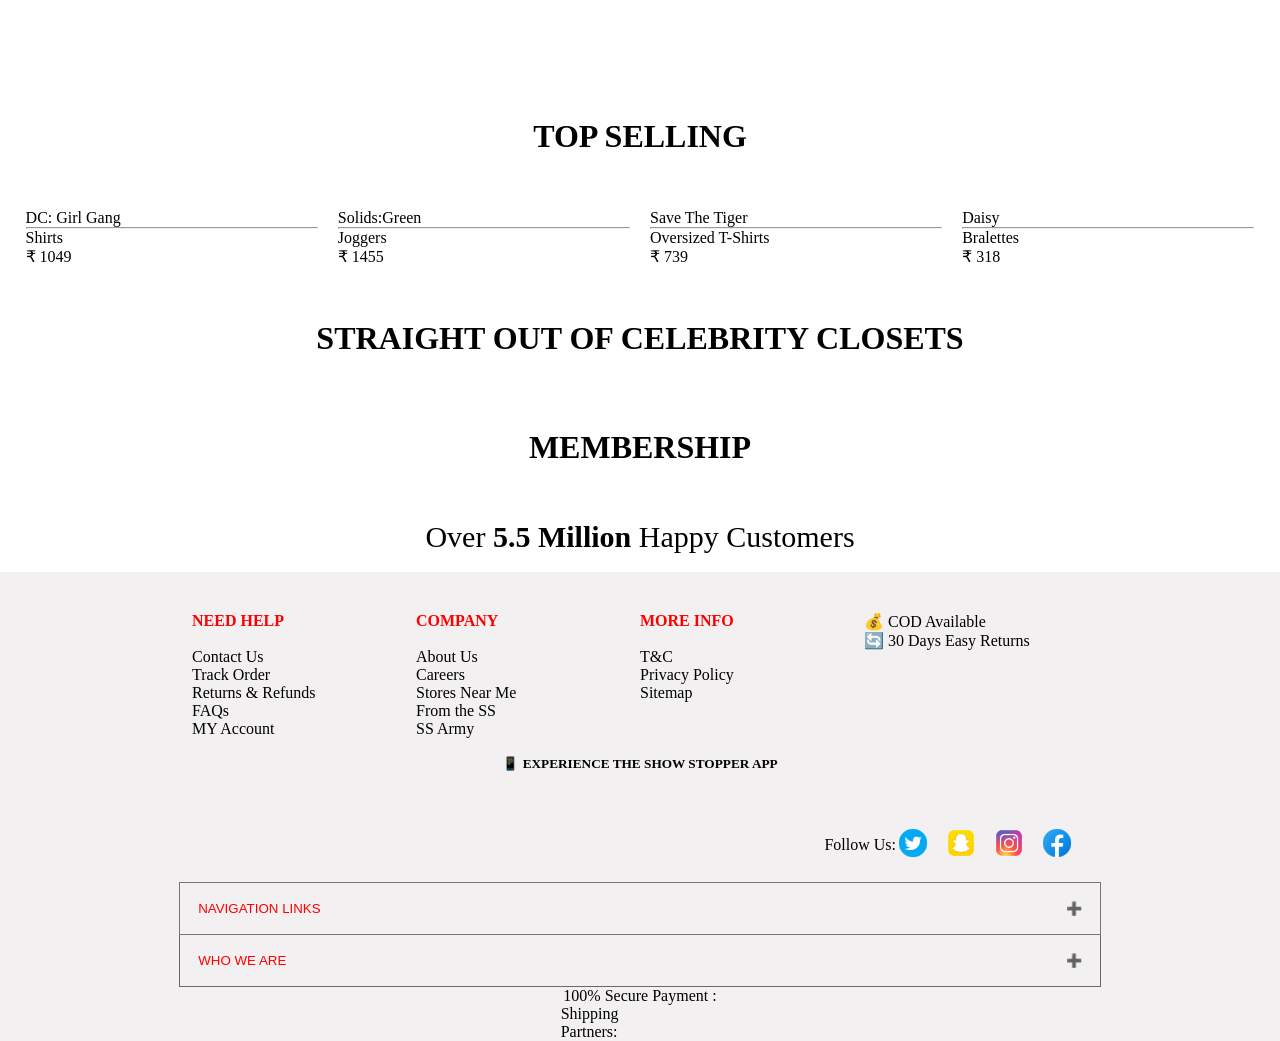
==== commit 4b61cd5e: "five" ====
--- a/frontend/index.html
+++ b/frontend/index.html
@@ -103,7 +103,7 @@
                 </div>
                 <a href="./login_register.html"><i class="fa-solid fa-user fa-lg"></i></a>
                 <a href=""><i class="fa-regular fa-heart fa-lg"></i></a>
-                <a href=""><i class="fa-solid fa-bag-shopping fa-lg"></i>
+                <!-- <a href="cart.html"><i class="fa-solid fa-bag-shopping fa-lg"></i> -->
                 </a>
                 <a href="javascript:void(0);" class="icon" onclick="myFunction()">&#9776;</a>
     
--- a/frontend/index.css
+++ b/frontend/index.css
@@ -323,6 +323,7 @@
 
 
 .carousel {
+  z-index: -1;
   /* height: 400px; */
   /* margin-top: 100px; */
   width: 100%;
